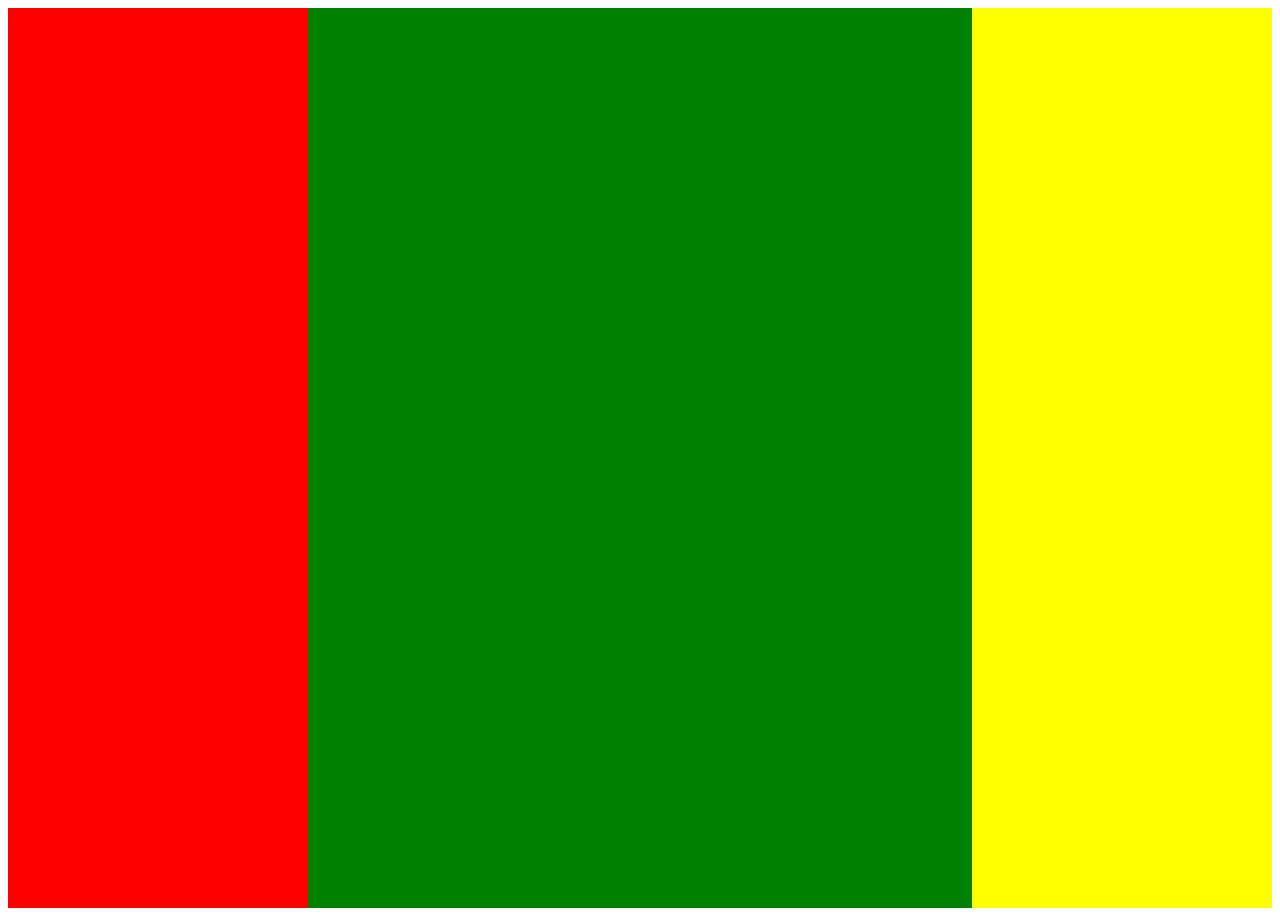
==== JavaScript高级程序设计/编程题/index.html @ 23dca27c "'9-21'" ====
<!DOCTYPE html>
<html lang="en">
  <head>
    <meta charset="UTF-8" />
    <meta name="viewport" content="width=device-width, initial-scale=1.0" />
    <title>Document</title>
    <style>
      body {
        display: flex;
      }
      .left {
        width: 300px;
        height: 900px;
        background-color: red;
      }
      .right {
        width: 300px;

        height: 900px;
        background-color: yellow;
      }
      .center {
        flex: 1;
        height: 900px;
        background-color: green;
      }
    </style>
  </head>
  <body>
    <div class="left"></div>
    <div class="center"></div>

    <div class="right"></div>
  </body>
</html>
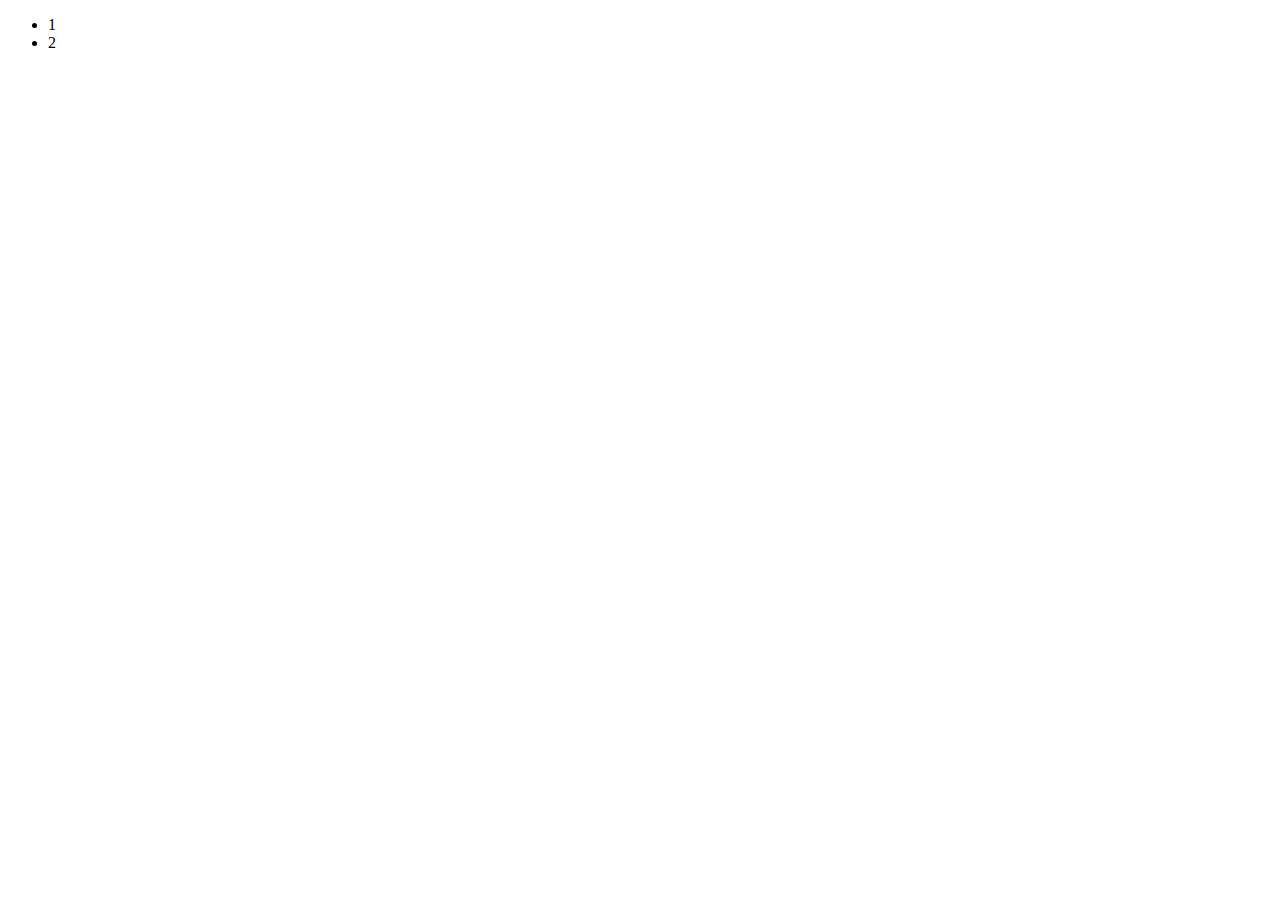
==== commit 45190421: "'finally'" ====
--- a/JavaScript高级程序设计/编程题/index.html
+++ b/JavaScript高级程序设计/编程题/index.html
@@ -4,32 +4,18 @@
     <meta charset="UTF-8" />
     <meta name="viewport" content="width=device-width, initial-scale=1.0" />
     <title>Document</title>
-    <style>
-      body {
-        display: flex;
-      }
-      .left {
-        width: 300px;
-        height: 900px;
-        background-color: red;
-      }
-      .right {
-        width: 300px;
-
-        height: 900px;
-        background-color: yellow;
-      }
-      .center {
-        flex: 1;
-        height: 900px;
-        background-color: green;
-      }
-    </style>
   </head>
   <body>
-    <div class="left"></div>
-    <div class="center"></div>
-
-    <div class="right"></div>
+    <ul id="ul">
+      <li>1</li>
+      <li>2</li>
+    </ul>
+    <script>
+      let ul = document.getElementById('ul');
+      ul.addEventListener('click', (e) => {
+        console.log(e.currentTarget);
+        console.log(e.target);
+      });
+    </script>
   </body>
 </html>
